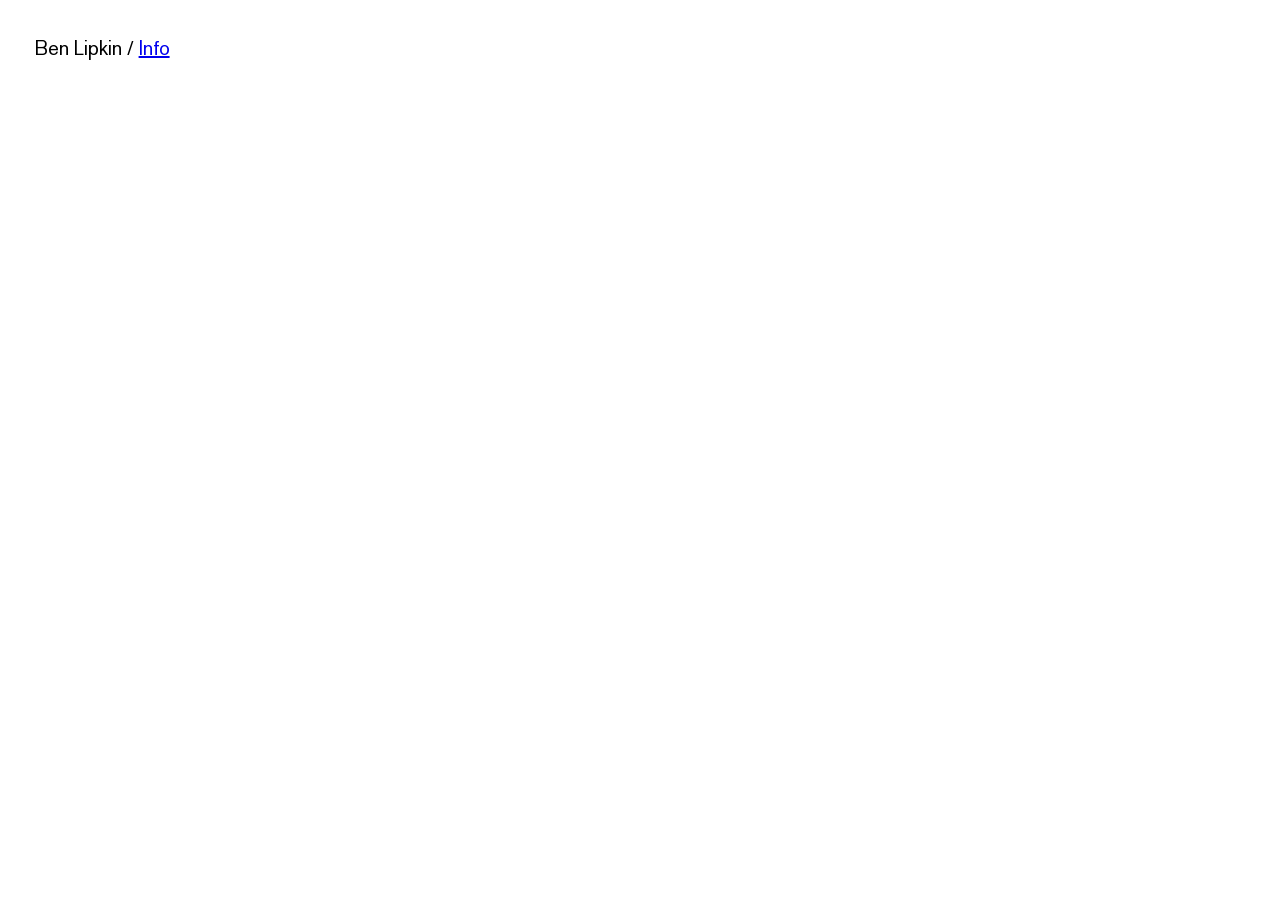
==== impotency.html @ 257b28cc "Add files via upload" ====
<!DOCTYPE html>
<html lang="en">
<head>
     <link rel="stylesheet" href="styles.css">
    <meta charset="UTF-8">
    <meta name="viewport" content="width=device-width, initial-scale=1.0">
    <title>Document</title>
</head>
<body>
    Ben Lipkin / <a href=info.html>Info</a>
    <br><br>

    <img src="https://freight.cargo.site/w/2000/q/75/i/60034af0ab1aac7da126bd2f691190ec0f4b81985a460c5e1de83cb6a1411a31/L1010256.jpg"
---- styles.css ----
body {
    padding: 2%;
    font-family: Akzidenz;
    font-size: 1.25rem;
    margin-right: 50;
    line-height: 1.4;
}
@font-face {
    font-family: "Akzidenz";
    src: url("akzidenzgroteskpro_regular.ttf") format("opentype");
    font-weight: heavy;
    font-style: normal;
    font-display: swap;
}

#gall {
    align-items: center;
    align-content: center;
}

.para {
   font-size: 3rem;
   
}
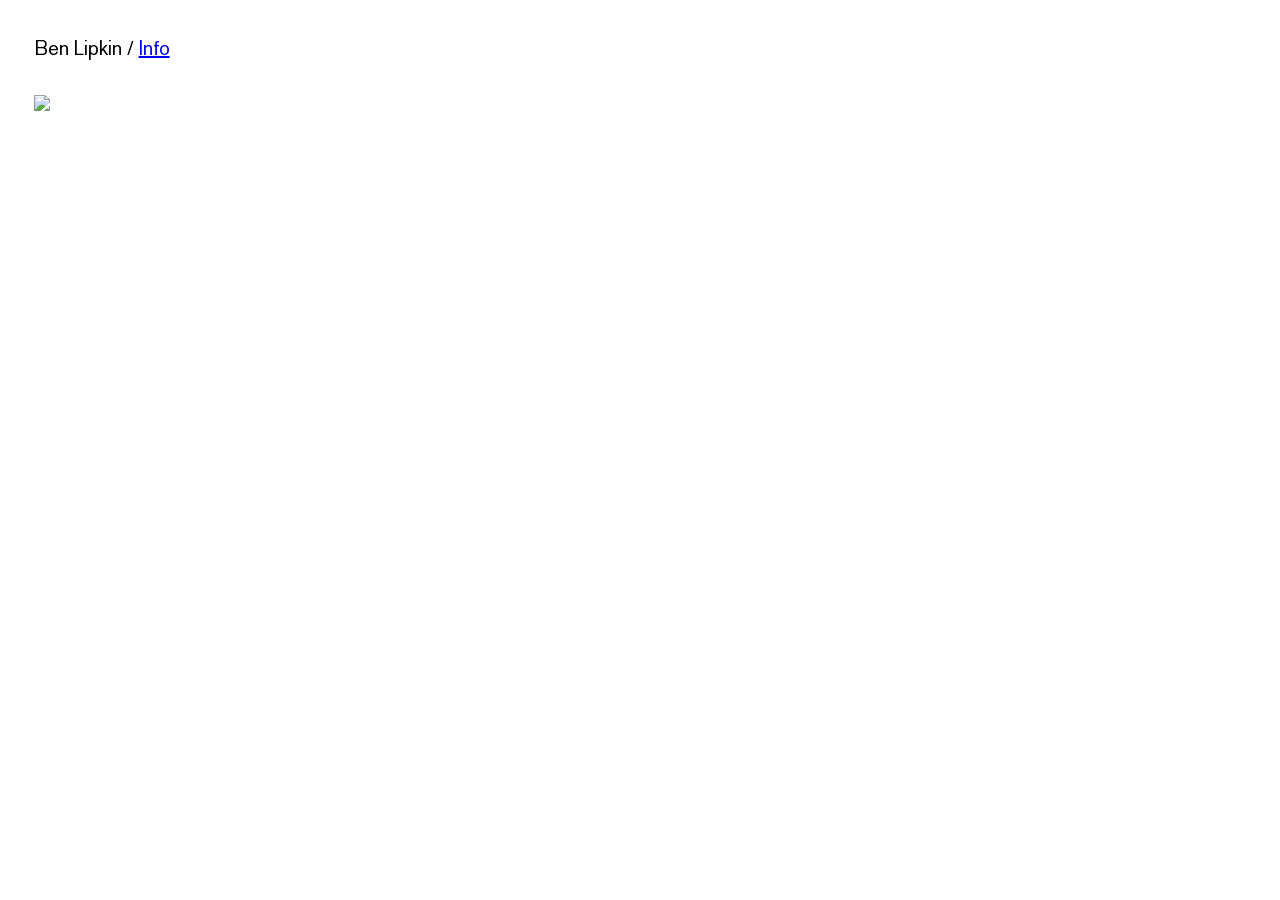
==== commit 7f11c415: "Update impotency.html" ====
--- a/impotency.html
+++ b/impotency.html
@@ -10,4 +10,4 @@
     Ben Lipkin / <a href=info.html>Info</a>
     <br><br>
 
-    <img src="https://freight.cargo.site/w/2000/q/75/i/60034af0ab1aac7da126bd2f691190ec0f4b81985a460c5e1de83cb6a1411a31/L1010256.jpg"+    <img src="https://freight.cargo.site/w/2000/q/75/i/60034af0ab1aac7da126bd2f691190ec0f4b81985a460c5e1de83cb6a1411a31/L1010256.jpg">
